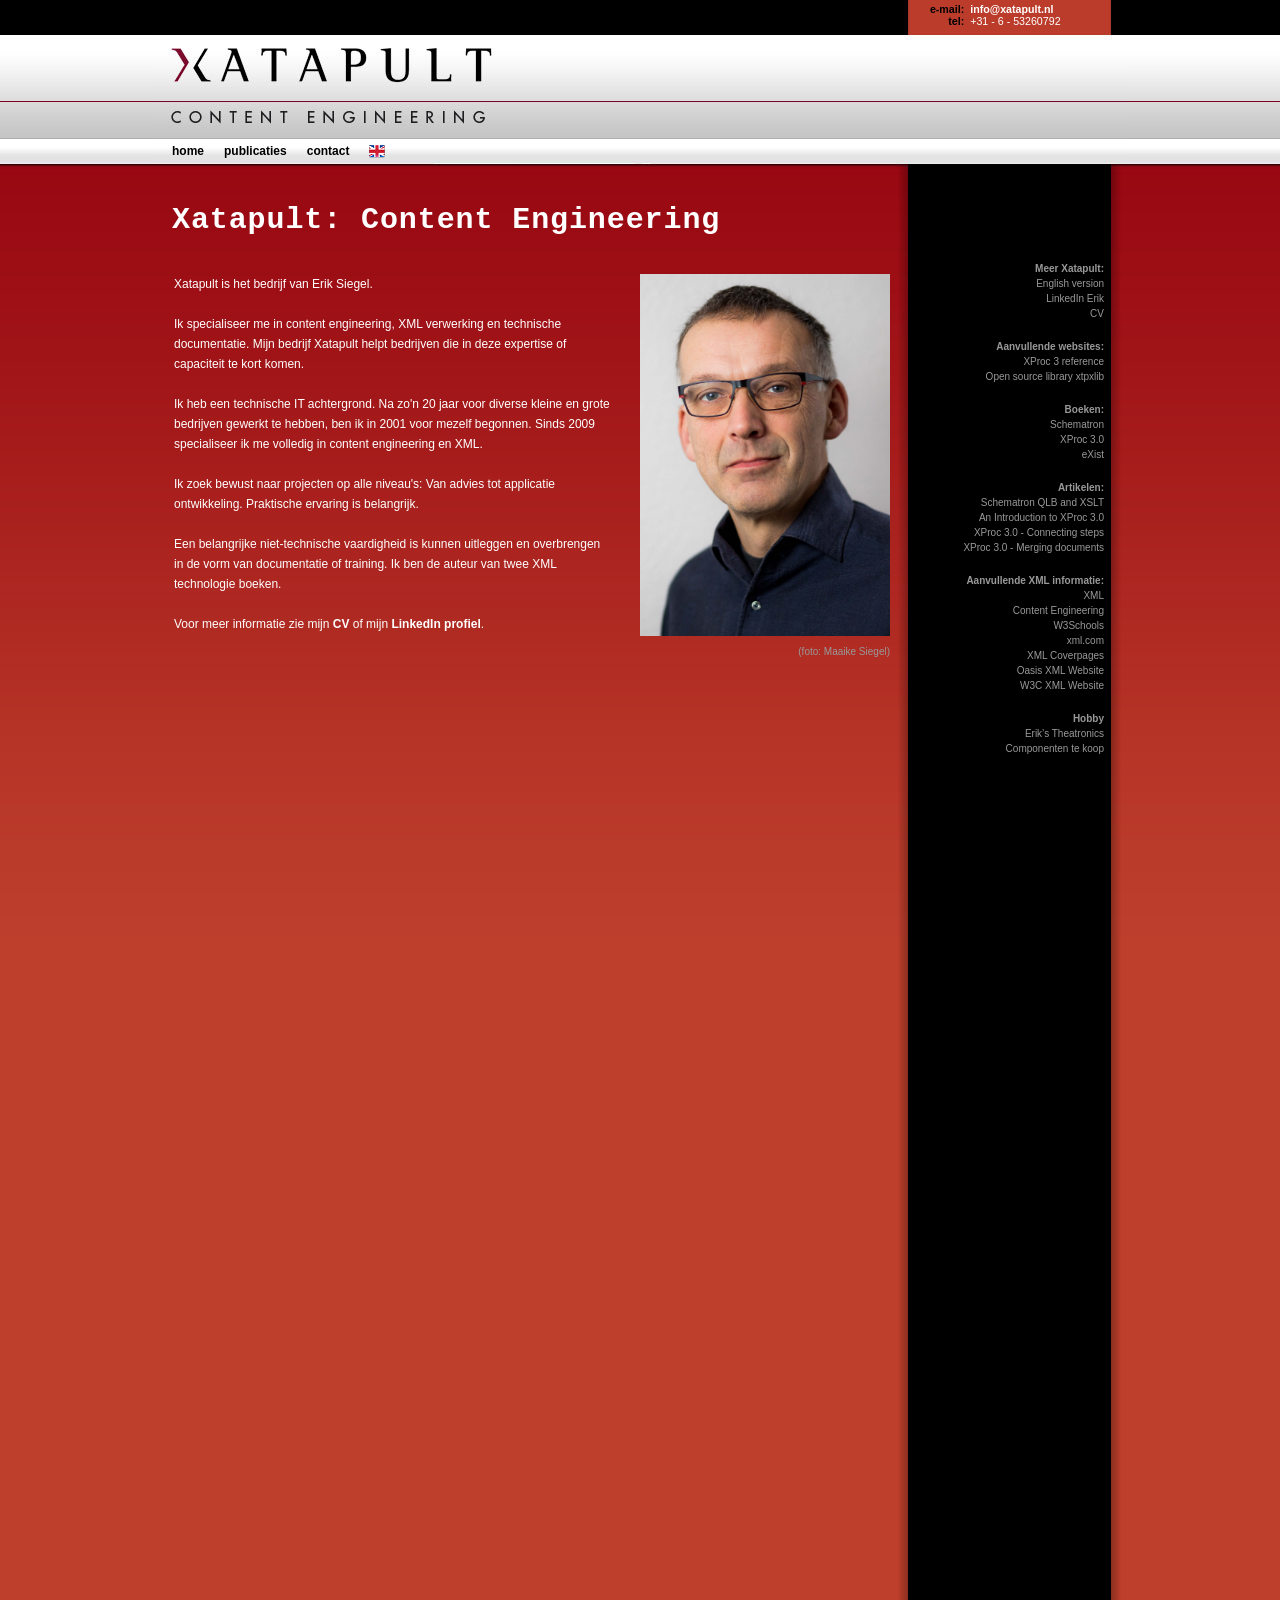
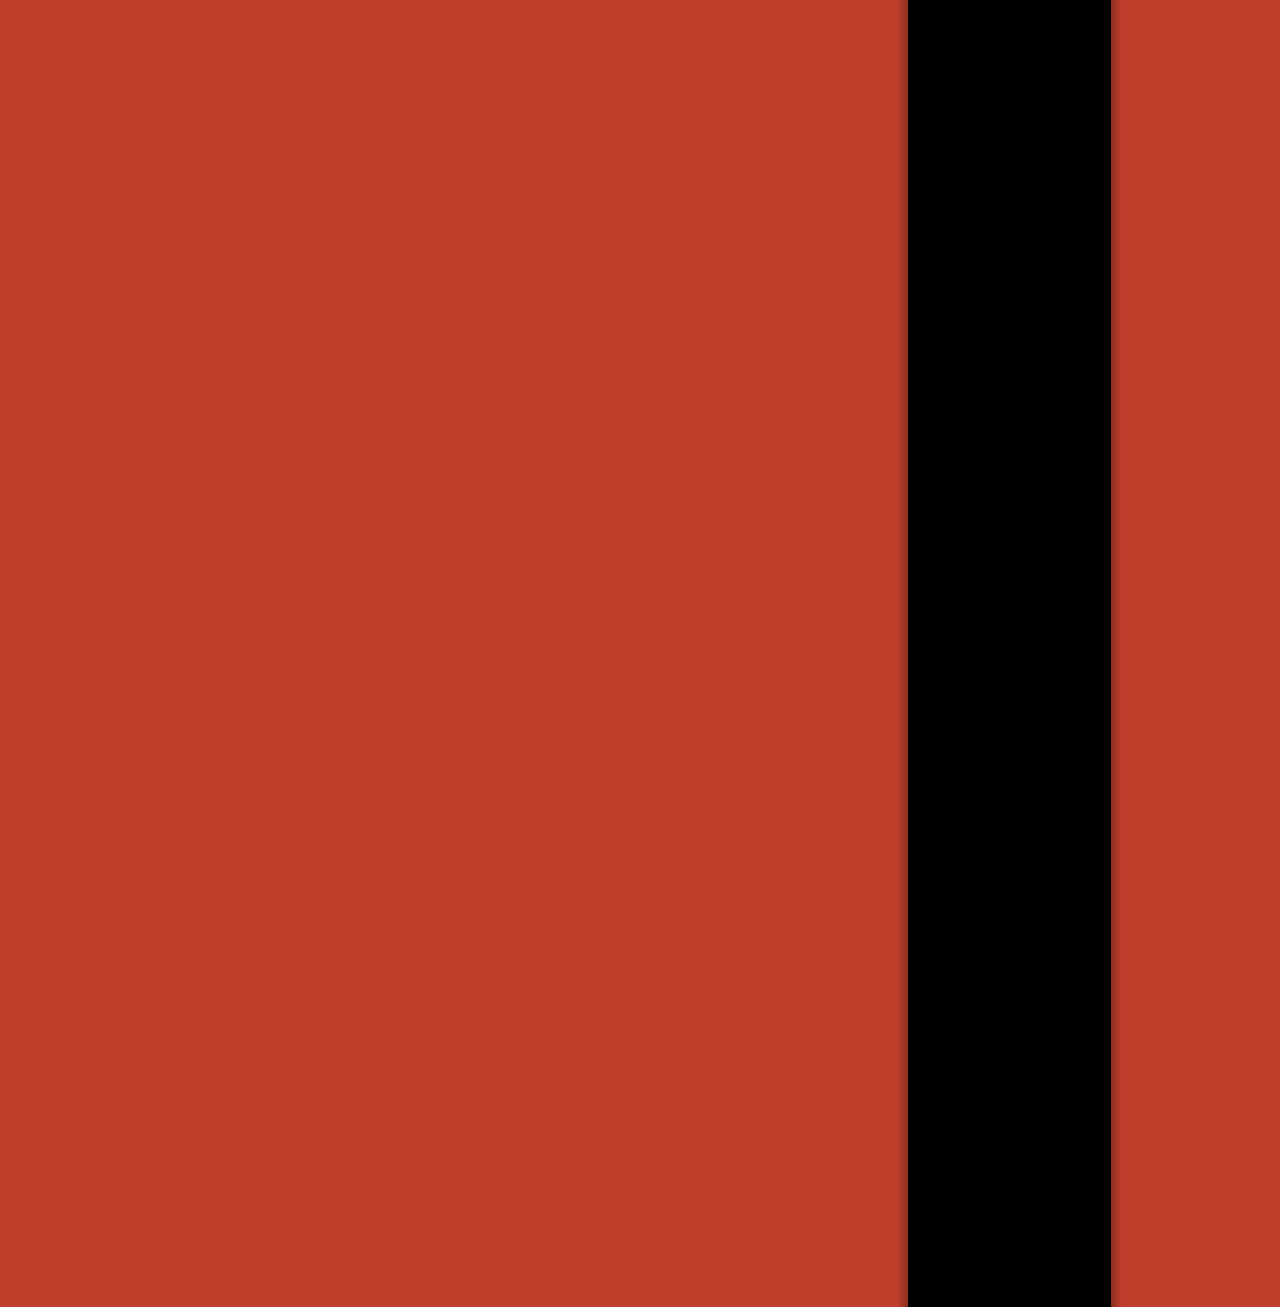
==== docs/index.html @ 34f41b0f "Towards Github pages site" ====
<?xml version="1.0" encoding="UTF-8"?><html xmlns="http://www.w3.org/1999/xhtml" xmlns:xtlwg="http://www.xtpxlib.nl/ns/xwebgen">
  <head>
    <meta http-equiv="Content-Type" content="text/html; charset=UTF-8"/>

    <!-- TBD: ALL BELOW THIS FLEXIBLE/LANG DEPENDENT? -->
    <title>Xatapult - Content Engineering</title>
    <meta name="Description" content="Xatapult Cntent Engineering"/>
    <meta name="Keywords" content="Xatapult, XML"/>
    <meta name="msnbot" content="NOODP"/>
    <meta name="googlebot" content="NOODP"/>
    <meta name="robots" content="noodp,noydir"/>
    <script type="text/javascript" language="JavaScript1.2" src="js/menu.js"><!--
        NO CONTENT//--></script>
    <script type="text/javascript" language="JavaScript1.2" src="js/scripts.js"><!--
        NO CONTENT//--></script>
    <link rel="shortcut icon" href="images/favicon.ico"/>
    <link href="css/menu.css" rel="stylesheet" type="text/css"/>
    <link href="css/style_std-nl.css" rel="stylesheet" type="text/css"/>
    <link href="css/print.css" rel="stylesheet" type="text/css" media="print"/>
    <!--[if lt IE 6]>
          <link href="${resource-link-prefix}css/style_ie.css" rel="stylesheet" type="text/css"  />
          <![endif]-->
    <!--[if IE 6]>
          <link href="${resource-link-prefix}css/style_ie.css" rel="stylesheet" type="text/css"  />
          <link href="${resource-link-prefix}css/style_ie6.css" rel="stylesheet" type="text/css" />
          <![endif]-->
    <!--[if IE 7]>
          <link href="${resource-link-prefix}css/style_ie.css" rel="stylesheet" type="text/css"  />
          <link href="${resource-link-prefix}css/style_ie7.css" rel="stylesheet" type="text/css" />
          <![endif]-->
  </head>
  <body>
    <a name="top" class="top"> </a>
    <div id="container">
      <div id="header">
        <img src="images/spacer.gif" alt="Xatapult home" width="349" height="102" border="0" usemap="#LinkHomepage"/>
        <map name="LinkHomepage" id="LinkHomepage"><area shape="rect" coords="18,48,345,83" href="index.html" alt="Xatapult home"/></map>
      </div>
      <div id="mainContent">
        
        <div class="contentwrapper">
          <!-- MAIN CONTENTS: -->
          <div>

      <h1>Xatapult: Content Engineering</h1>
      <br/>

      <table class="noborder">
        <tr valign="top">
          <td class="noborder">
            <p>Xatapult is het bedrijf van Erik Siegel.</p>
            <br/>
            <p>Ik specialiseer me in content engineering, XML verwerking en technische documentatie. Mijn bedrijf Xatapult helpt bedrijven die in deze
              expertise of capaciteit te kort komen.</p>
            <br/>
            <p>Ik heb een technische IT achtergrond. Na zo'n 20 jaar voor diverse kleine en grote bedrijven gewerkt te hebben, ben ik in 2001 voor
              mezelf begonnen. Sinds 2009 specialiseer ik me volledig in content engineering en XML.</p>

            <br/>
            <p>Ik zoek bewust naar projecten op alle niveau's: Van advies tot applicatie ontwikkeling. Praktische ervaring is belangrijk.</p>
            <br/>
            <p>Een belangrijke niet-technische vaardigheid is kunnen uitleggen en overbrengen in de vorm van documentatie of training. Ik ben de
              auteur van twee XML technologie boeken.</p>
            <br/>
            <p>Voor meer informatie zie mijn <a href="resources/Profile%20Xatapult-Erik%20Siegel.pdf" target="_blank">CV</a> of mijn <a href="https://www.linkedin.com/in/esiegel/" target="_blank">LinkedIn profiel</a>. </p>
          </td>
          <td class="noborder" nowrap="yes">        <img src="images/erik2.jpg" alt="Erik Siegel" width="250px"/>
            <p align="right">
              <font size="-3" color="#999">(foto: Maaike Siegel)</font>
            </p>
          </td>
        </tr>
      </table>
    </div>
        </div>

        <!-- RIGHT INFO COLUMN: -->
        <div id="kolomrechts"><div id="nieuws"><br/><br/><br/><p style="font-weight: bold">Meer Xatapult:</p><p align="right"><a style="color: #999; font-size: 10px; font-weight: normal" href="en/index.html}">English version</a></p><p align="right"><a style="color: #999; font-size: 10px; font-weight: normal" href="http://www.linkedin.com/in/esiegel" target="_blank">LinkedIn Erik</a></p><p align="right"><a style="color: #999; font-size: 10px; font-weight: normal" href="resources/Profile%20Xatapult-Erik%20Siegel.pdf" target="_blank">CV</a></p><br/><p style="font-weight: bold">Aanvullende websites:</p><p align="right"><a style="color: #999; font-size: 10px; font-weight: normal" href="http://www.xprocref.org/" target="_blank">XProc 3 reference</a></p><p align="right"><a style="color: #999; font-size: 10px; font-weight: normal" href="http://www.xtpxlib.org/" target="_blank">Open source library xtpxlib</a></p><br/><p style="font-weight: bold">Boeken:</p><p align="right"><a style="color: #999; font-size: 10px; font-weight: normal" href="https://xmlpress.net/publications/schematron/" target="_blank">Schematron</a></p><p align="right"><a style="color: #999; font-size: 10px; font-weight: normal" href="https://xmlpress.net/publications/xproc-3-0/" target="_blank">XProc 3.0</a></p><p align="right"><a style="color: #999; font-size: 10px; font-weight: normal" href="http://shop.oreilly.com/product/0636920026525.do" target="_blank">eXist</a></p><br/><p style="font-weight: bold">Artikelen:</p><p align="right"><a style="color: #999; font-size: 10px; font-weight: normal" href="https://www.xml.com/articles/2022/10/17/schematron-qlb-xslt/" target="_blank">Schematron QLB and XSLT</a></p><p align="right"><a style="color: #999; font-size: 10px; font-weight: normal" href="https://www.xml.com/articles/2019/11/05/introduction-xproc-30/" target="_blank">An Introduction to XProc 3.0</a></p><p align="right"><a style="color: #999; font-size: 10px; font-weight: normal" href="https://www.xml.com/articles/2020/01/23/xproc-30-connecting-steps-using-ports/" target="_blank">XProc 3.0 - Connecting steps</a></p><p align="right"><a style="color: #999; font-size: 10px; font-weight: normal" href="https://www.xml.com/articles/2020/11/16/xproc-30-strategies-merging-documents/" target="_blank">XProc 3.0 - Merging documents</a></p><br/><p style="font-weight: bold">Aanvullende XML informatie:</p><p align="right"><a style="color: #999; font-size: 10px; font-weight: normal" href="http://en.wikipedia.org/wiki/Xml" target="_blank">XML</a></p><p align="right"><a style="color: #999; font-size: 10px; font-weight: normal" href="http://en.wikipedia.org/wiki/Content_Engineering" target="_blank">Content Engineering</a></p><p align="right"><a style="color: #999; font-size: 10px; font-weight: normal" href="http://www.w3schools.com/" target="_blank">W3Schools</a></p><p align="right"><a style="color: #999; font-size: 10px; font-weight: normal" href="http://www.xml.com/" target="_blank">xml.com</a></p><p align="right"><a style="color: #999; font-size: 10px; font-weight: normal" href="http://xml.coverpages.org" target="_blank">XML Coverpages</a></p><p align="right"><a style="color: #999; font-size: 10px; font-weight: normal" href="http://www.xml.org" target="_blank">Oasis XML Website</a></p><p align="right"><a style="color: #999; font-size: 10px; font-weight: normal" href="http://www.w3.org/XML/" target="_blank">W3C XML Website</a></p><br/><p style="font-weight: bold">Hobby</p><p align="right"><a style="color: #999; font-size: 10px; font-weight: normal" href="http://www.eriksiegel.nl" target="_blank">Erik’s Theatronics</a></p><p align="right"><a style="color: #999; font-size: 10px; font-weight: normal" href="http://ci.eriksiegel.nl" target="_blank">Componenten te koop</a></p></div></div>
        
      </div>
      <!--<div id="copyright">
        <a href="http://www.strikdesign.nl" target="_blank">Webdesign (c) 2009 Strik Design</a>
      </div>-->
      <div id="naw">
        <table width="100%" border="0" cellpadding="0" cellspacing="0">
          <tr>
            <td align="right" style="font-size: 8pt"> e-mail: </td>
            <td align="left" style="font-size: 8pt"><a href="mailto:info@xatapult.nl">info@xatapult.nl</a></td>
          </tr>
          <tr>
            <td align="right" style="font-size: 8pt"> tel: </td>
            <td align="left" class="tel" style="font-size: 8pt">+31 - 6 - 53260792</td>
          </tr>
        </table>
      </div>
      <div id="mainMenu"><ul id="menuList"><li><a href="index.html" class="starter" accesskey="1">home</a><ul class="menu_level_1"><li><a href="en/index.html">English version</a></li></ul></li><li><a href="publications.html" class="starter" accesskey="2">publicaties</a><ul class="menu_level_1"><!----></ul></li><li><a href="contact.html" class="starter" accesskey="3">contact</a><ul class="menu_level_1"><!----></ul></li><li><a href="en/index.html" class="starter" accesskey="4" title="English version"><img src="images/uk-flag.png" style="margin-top: 4px"/></a><ul class="menu_level_1"><!----></ul></li></ul></div>
    </div>
  </body>
</html>
---- docs/css/menu.css ----
/* Stylesheet voor het menu van de website van Xatapult XML ondersteuning */
/* © 2008 Bas & Ferry (http://www.bas-ferry.nl/) in opdracht van Strik Design*/

div#mainMenu{
  z-index:100;
  top:139px;
  position:absolute;
  font-family:Verdana, Arial, Helvetica, sans-serif;
  left:10px;
}

/* Algemene stijlen voor gehele menu */
div#mainMenu ul{
  margin:0px;
  padding:0px;
}

div#mainMenu li{
  display:inline;
  list-style:none;
  margin:0px;
  padding:0px;
}
div#mainMenu a{
  font-weight:normal;
  display:block;
  text-decoration:none;
}

/* onderstaande stijlen bepalen het main-menu */
div#mainMenu ul li a{
  color:#000;
  float:left;
  font-size:12px;
  line-height:25px;
  font-weight:bold;
  padding-left:10px;
  padding-right:10px;
}
div#mainMenu ul li.hover a{
  color:#000;
  background-image:url(../images/menu/but_menu_main_over.gif);
  background-repeat:repeat-x;
}
div#mainMenu ul li.active a{
  color:#000;
  background-image:url(../images/menu/but_menu_main_active.gif);
  background-repeat:no-repeat;
  background-position:center 0px;
}
/* hiermee bepaal je de hoogte van het eerste submenu-item */
div#mainMenu ul li.active a.starter{
  height:25px;
}

/* onderstaande stijlen bepalen het sub-menu */
div#mainMenu ul.menu_level_1{
  position:absolute;
  width:140px;
  visibility:hidden;
  background-image:none;
  margin-top:6px;
  margin-left:5px;
}
div#mainMenu ul.menu_level_1 li a{
  float:none;
  color:#FFF;
  font-weight:normal;
  font-size:11px;
  line-height:16px;
  background-image:none;
  background-color: black;
  /*background-image:url(../images/menu/but_menu_sub.png);*/
  padding-top:0px;
  padding-right:9px;
  padding-bottom:5px;
  padding-left:10px;
}
div#mainMenu ul.menu_level_1 li a:hover{
  color:#FFF;
  background-image: none;
  background-color: grey;
/*  background-image:url(../images/menu/but_menu_sub_over.png);*/
}
div#mainMenu ul.menu_level_1 li a:active{
  color:#FFF;
}

/*	hier kun je de stijlen voor de laatste submenu opzetten, zoals extra padding, andere achtergrond etc */
div#mainMenu ul.menu_level_1 li a.last,
div#mainMenu ul.menu_level_1 li a.last:hover{
  background-image:url(../images/menu/but_menu_sub_last.png);
  padding-bottom:9px;
  background-position:bottom;
}
div#mainMenu ul.menu_level_1 li a.last:hover{
  background-image:url(../images/menu/but_menu_sub_last_over.png);
}
---- docs/css/style_std-nl.css ----
/* standaardstylesheet voor website Xatapult XML ondersteuning */
/* copyright 2009 Strik Design */
/* www.strikdesign.nl */
/* office@strikdesign.nl */

/* html selectors */
html, body, ul, ol, li, p, h1, h2, h3, h4, h5, h6, form, fieldset {
	padding: 0;
	border: 0;
}
html, body, p, h1, h2, h3, h4, h5, h6, form, fieldset {
	margin: 0;
}
html, body {
	font: 100% Verdana, Arial, Helvetica, sans-serif;
	margin: 0;
	padding: 0;
	text-align: center;
	color: #FFF;
	background-color: #bd3f2c;
	background-image: url(../images/background_page.jpg);
	background-repeat: repeat-x;
	height: 100%;
}


/* basiselementen */
.top {
	position: absolute;
}
#container {
	width: 976px;
	text-align: left;
	position: relative;
	margin-top: 0px;
	margin-right: auto;
	margin-left: auto;
	margin-bottom: 0px;
	min-height: 100%;
	height:auto; /* voor moderne browsers */
	height:100%; /* voor IE */
}

/* header */
#header {
	height: 167px;
	background-color: #C60000;
	background-image: url(../images/background_header.jpg);
}

#header_en {
	height: 167px;
	background-color: #C60000;
	background-image: url(../images/background_header_en.jpg);
}

/* content */
#mainContent {
	position: relative;
	left: 0px;
	top: 0px;
	height: 100%;
}
#mainContent .contentwrapper {
	display: block;
	position: relative;
	width: 720px;
	left: 20px;
	top: 34px;
	float: left;
	margin-bottom: 50px;
}
#mainContent h1 {
	font-family: "Courier New", Courier, monospace;
	font-size: 30px;
	line-height: 38px;
	color: #FFF;
	display: block;
	margin-bottom: 15px;
	letter-spacing: 0.03em;
}
#mainContent .subkop {
	font-family: "Courier New", Courier, monospace;
	font-size: 16px;
	line-height: 20px;
	font-weight: bold;

}
#mainContent .subsubkop {
	font-family: Verdana, Arial, Helvetica, sans-serif;
	font-size: 12px;
	line-height: 20px;
	font-weight: bold;
	color: #ffb18c;
}
#mainContent .bijschrift {
	font-size: 12px;
	color: #EDB9B1;
	font-family: "Courier New", Courier, monospace;
	letter-spacing: 0em;
}
#mainContent .intro {
	font-weight: bold;
	display: block;
	margin-bottom: 10px;
}

#mainContent p, #mainContent li {
	font-family: Verdana, Arial, Helvetica, sans-serif;
	font-size: 12px;
	line-height: 20px;
	color: #FFF;
	margin: 0px;
	padding: 0px;
}


#mainContent .foutmelding {
	background-image: url(../images/bullet_foutmelding.gif);
	background-repeat: no-repeat;
	border-top-style: solid;
	border-bottom-style: solid;
	padding-left: 15px;
	border-top-width: 2px;
	border-bottom-width: 2px;
	border-top-color: #000;
	border-bottom-color: #000;
	background-position: 5px 5px;
	padding-bottom: 5px;
	padding-right: 10px;
}

#mainContent .goedmelding {
	background-image: url(../images/bullet_goedmelding.gif);
	background-repeat: no-repeat;
	border-top-style: solid;
	border-bottom-style: solid;
	padding-left: 25px;
	border-top-width: 2px;
	border-bottom-width: 2px;
	border-top-color: #000;
	border-bottom-color: #000;
	background-position: 5px 5px;
	padding-bottom: 5px;
	padding-right: 10px;
}

#mainContent a:link, a:visited {
	font-weight: bold;
	text-decoration: none;
	color: #FFF;
}
#mainContent a:hover, a:active {
	text-decoration: underline;
	color: #000;
}
#mainContent ul {
	list-style-type: square;
	display: block;
	position: relative;
	left: 15px;
	list-style-position: outside;
	margin-right: 25px;
	margin-bottom: 0px;
	margin-top: 0px;
}
#mainContent li {
	list-style-type: square;
	list-style-image: url(../images/bullet.gif);
}
#mainContent table {
	font-size: 12px;
	line-height: 20px;
	border: 2px solid #ce8383;
}
#mainContent th, td {
	padding-left: 3px;
	border-bottom-width: 1px;
	border-bottom-style: solid;
	border-bottom-color: #be5958;
}
#mainContent table tr .tabeltitel {
	font-family: "Courier New", Courier, monospace;
	font-size: 24px;
	font-weight: bold;
	background-color: #CE8383;
	padding-top: 2px;
	padding-bottom: 4px;
	border-top-style: none;
	border-right-style: none;
	border-bottom-style: none;
	border-left-style: none;
}
#mainContent table tr .rowuneven {
	background-color: #b44141;
}
#mainContent th {
	text-align: left;
	border-bottom-width: 1px;
	border-bottom-style: solid;
	border-bottom-color: #FFF;
}

#mainContent .noborder {
	padding: 0px;
	margin: 0px;
	border-top-style: none;
	border-right-style: none;
	border-bottom-style: none;
	border-left-style: none;
}
#mainContent table img {
	border-top-style: none;
	border-right-style: none;
	border-bottom-style: none;
	border-left-style: none;
	margin: 0px;
	padding: 0px;
}

/* rechter kolom */
#kolomrechts {
	position: relative;
	width: 223px;
	top: 0px;
	right: 7px;
	float: right;
	min-height: 100%;
	height: auto; /* voor moderne browsers */
	height: 100%; /* voor IE */
}
#nieuws {
	display: block;
	position: relative;
	font-family: Verdana, Arial, Helvetica, sans-serif;
	font-size: 11px;
	line-height: 18px;
	color: #323232;
	text-align: left;
	margin-bottom: 0px;
	width: 223px;
	background-image: url(../images/background_kolom.png);
	background-repeat: repeat-y;
	min-height: 300%;
	height: auto; /* voor moderne browsers */
	height: 300%;
	padding-left: 18px;
	padding-top: 40px;
}
#nieuws H2 {
	font-size: 20px;
	color: #bd3e2c;
	display: block;
	letter-spacing: 0.03em;
	font-family: "Courier New", Courier, monospace;
	font-weight: bold;
	margin-bottom: 9px;
	padding-top: 6px;
}
#nieuws .subkop {
	background-image: url(../images/ico_nieuws.gif);
	background-repeat: no-repeat;
	display: block;
	padding-left: 17px;
	font-family: Verdana, Arial, Helvetica, sans-serif;
	line-height: 18px;
	margin-bottom: 2px;
	width: 170px;
}
#nieuws .subkop a:link, #nieuws .subkop a:visited {
	font-size: 12px;
	font-weight: normal;
	color: #FFF;
}
#nieuws .subkop a:hover, #nieuws .subkop a:active {
	font-size: 12px;
	font-weight: normal;
	color: #e9684c;
}
#nieuws .datum {
	display: block;
	color: #000000;
	font-size: 10px;
	margin-bottom: 11px;
}
#nieuws p {
	display: block;
	font-size: 10px;
	line-height: 15px;
	color: #999;
	font-weight: normal;
	text-align: right;
	margin-right: 35px;
}



#nieuws #foto {
	background-image: url(../images/kolomfoto_1.jpg);
	position: relative;
	height: 127px;
	width: 216px;
	left: -7px;
}

/* formulieren */
textarea.xml, textarea.xml_actief {
	font-family: "Courier New", Courier, monospace;
	color: #FFF;
	font-size: 14px;
	padding-top: 5px;
	border: 1px solid #671211;
	width: 95%;
	line-height: 20px;
	font-weight: bold;
	padding-left: 12px;
	padding-bottom: 5px;
}
textarea.xml  {
	background-image: url(../images/background_input_xml.gif);
	background-repeat: no-repeat;
}

fieldset {
	border: 1px solid #ce8383;
	padding-right: 5px;
	padding-left: 5px;
	padding-bottom: 5px;
	margin-bottom: 5px;
	padding-top: 5px;
}
fieldset legend {
	font-family: "Courier New", Courier, monospace;
	font-size: 16px;
	font-weight: bold;
	color: #FFF;
}
.nummer {
	font-family: "Courier New", Courier, monospace;
	font-size: 24px;
	font-weight: bold;
	color: #000;
	border-top-style: none;
	border-right-style: none;
	border-bottom-style: none;
	border-left-style: none;
	padding-top: 10px;
	padding-right: 5px;
}

/* copyright */
#copyright {
	width: 228px;
	font-family: Verdana, Arial, Helvetica, sans-serif;
	font-size: 10px;
	text-align: right;
	position: absolute;
	display: block;
	bottom: 10px;
	right: 5px;
	margin-right: 20px;
}
#copyright a:link, #copyright a:visited {
	color: #999;
	text-decoration: none;
	font-weight: normal;
}
#copyright a:hover, #copyright a:active {
	text-decoration: none;
	color: #BD3E2C;
	font-weight: normal;
}


/* naw blokje rechtsboven */
#naw th, #naw td {
	border-top-style: none;
	border-right-style: none;
	border-bottom-style: none;
	border-left-style: none;
	font-weight: bold;
	color: #000;
}
#naw {
	width: 228px;
	font-family: Verdana, Arial, Helvetica, sans-serif;
	text-align: center;
	position: absolute;
	display: block;
	right: 5px;
	top: 3px;
	font-size: 11px;
}
#naw .tel{
	font-weight: normal;
	color: #FFF;
}
#naw a:link, #naw a:visited {
	color: #FFF;
	text-decoration: none;
}
#naw a:hover, #naw a:active {
	text-decoration: none;
	color: #000;
}
---- docs/css/print.css ----
/* Printstylesheet for website Xatapult */
/* copyright 2009 Strik Design */
/* www.strikdesign.nl */
/* office@strikdesign.nl */

#container,
#mainContent,
#mainContent .mmhide_contentwrapper {
	margin: 0px;
	padding: 0px;
	width: 17cm;
	left: 0px;
	top: 0px;
	position: relative;
}
#mainContent {
	top: -5cm;
	overflow: visible;
}

#header #visie,
div#mainMenu,
#headerfoto,
#kruimelpad,
#kolomrechts,
#mainContent .mmhide_naarboven,
#naw,
#copyright
{
	display: none;
}
textarea.xml, textarea.xml_actief,
.intro,
p
{
	width: 90%;
}
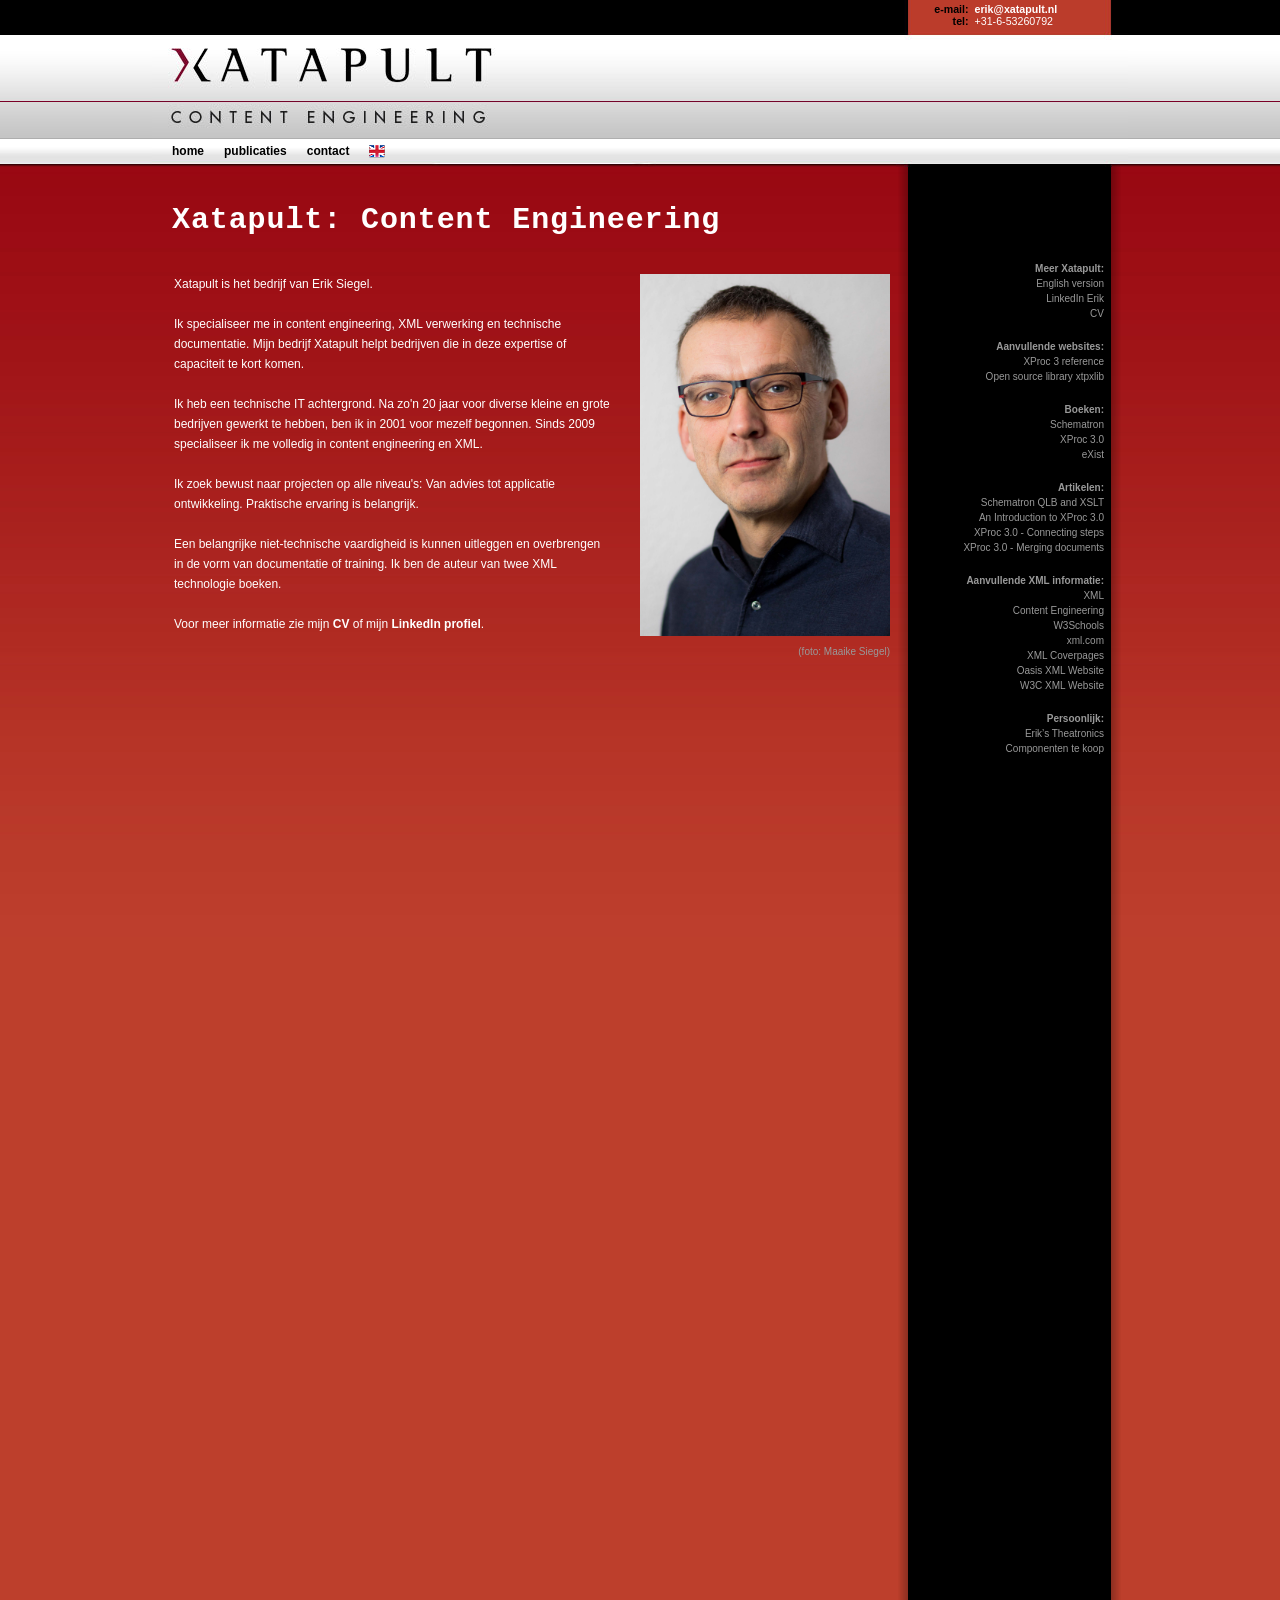
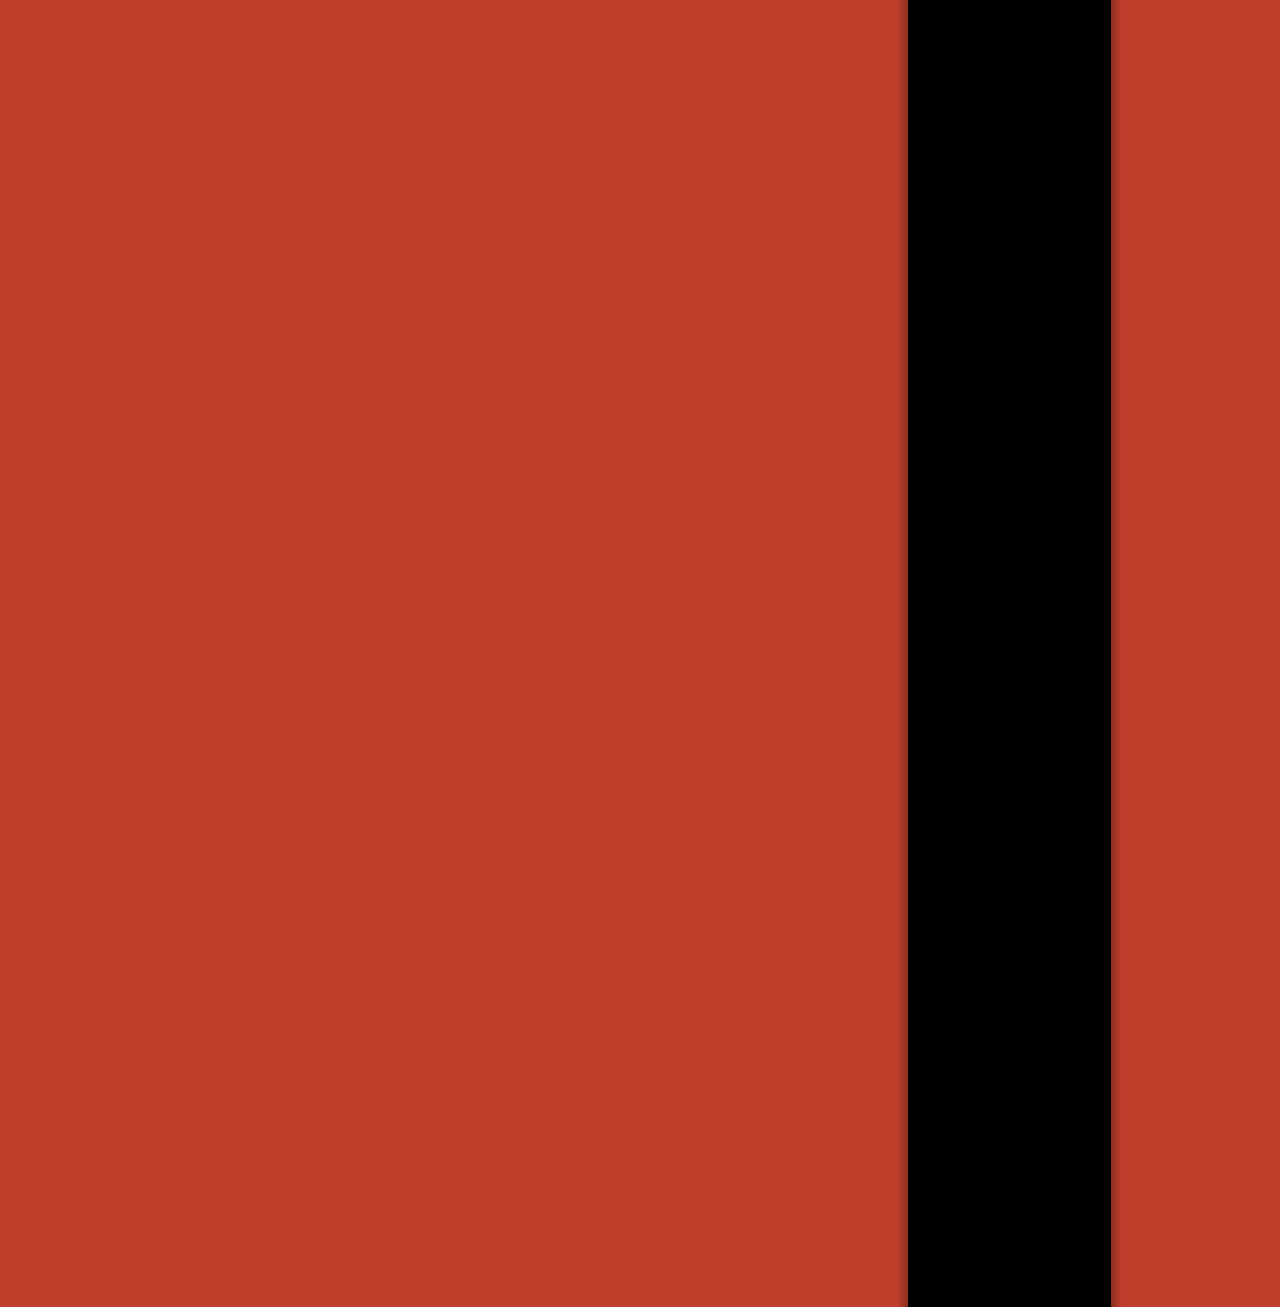
==== commit 15cade19: "Some typos and enhancements" ====
--- a/docs/index.html
+++ b/docs/index.html
@@ -75,7 +75,7 @@
         </div>
 
         <!-- RIGHT INFO COLUMN: -->
-        <div id="kolomrechts"><div id="nieuws"><br/><br/><br/><p style="font-weight: bold">Meer Xatapult:</p><p align="right"><a style="color: #999; font-size: 10px; font-weight: normal" href="en/index.html}">English version</a></p><p align="right"><a style="color: #999; font-size: 10px; font-weight: normal" href="http://www.linkedin.com/in/esiegel" target="_blank">LinkedIn Erik</a></p><p align="right"><a style="color: #999; font-size: 10px; font-weight: normal" href="resources/Profile%20Xatapult-Erik%20Siegel.pdf" target="_blank">CV</a></p><br/><p style="font-weight: bold">Aanvullende websites:</p><p align="right"><a style="color: #999; font-size: 10px; font-weight: normal" href="http://www.xprocref.org/" target="_blank">XProc 3 reference</a></p><p align="right"><a style="color: #999; font-size: 10px; font-weight: normal" href="http://www.xtpxlib.org/" target="_blank">Open source library xtpxlib</a></p><br/><p style="font-weight: bold">Boeken:</p><p align="right"><a style="color: #999; font-size: 10px; font-weight: normal" href="https://xmlpress.net/publications/schematron/" target="_blank">Schematron</a></p><p align="right"><a style="color: #999; font-size: 10px; font-weight: normal" href="https://xmlpress.net/publications/xproc-3-0/" target="_blank">XProc 3.0</a></p><p align="right"><a style="color: #999; font-size: 10px; font-weight: normal" href="http://shop.oreilly.com/product/0636920026525.do" target="_blank">eXist</a></p><br/><p style="font-weight: bold">Artikelen:</p><p align="right"><a style="color: #999; font-size: 10px; font-weight: normal" href="https://www.xml.com/articles/2022/10/17/schematron-qlb-xslt/" target="_blank">Schematron QLB and XSLT</a></p><p align="right"><a style="color: #999; font-size: 10px; font-weight: normal" href="https://www.xml.com/articles/2019/11/05/introduction-xproc-30/" target="_blank">An Introduction to XProc 3.0</a></p><p align="right"><a style="color: #999; font-size: 10px; font-weight: normal" href="https://www.xml.com/articles/2020/01/23/xproc-30-connecting-steps-using-ports/" target="_blank">XProc 3.0 - Connecting steps</a></p><p align="right"><a style="color: #999; font-size: 10px; font-weight: normal" href="https://www.xml.com/articles/2020/11/16/xproc-30-strategies-merging-documents/" target="_blank">XProc 3.0 - Merging documents</a></p><br/><p style="font-weight: bold">Aanvullende XML informatie:</p><p align="right"><a style="color: #999; font-size: 10px; font-weight: normal" href="http://en.wikipedia.org/wiki/Xml" target="_blank">XML</a></p><p align="right"><a style="color: #999; font-size: 10px; font-weight: normal" href="http://en.wikipedia.org/wiki/Content_Engineering" target="_blank">Content Engineering</a></p><p align="right"><a style="color: #999; font-size: 10px; font-weight: normal" href="http://www.w3schools.com/" target="_blank">W3Schools</a></p><p align="right"><a style="color: #999; font-size: 10px; font-weight: normal" href="http://www.xml.com/" target="_blank">xml.com</a></p><p align="right"><a style="color: #999; font-size: 10px; font-weight: normal" href="http://xml.coverpages.org" target="_blank">XML Coverpages</a></p><p align="right"><a style="color: #999; font-size: 10px; font-weight: normal" href="http://www.xml.org" target="_blank">Oasis XML Website</a></p><p align="right"><a style="color: #999; font-size: 10px; font-weight: normal" href="http://www.w3.org/XML/" target="_blank">W3C XML Website</a></p><br/><p style="font-weight: bold">Hobby</p><p align="right"><a style="color: #999; font-size: 10px; font-weight: normal" href="http://www.eriksiegel.nl" target="_blank">Erik’s Theatronics</a></p><p align="right"><a style="color: #999; font-size: 10px; font-weight: normal" href="http://ci.eriksiegel.nl" target="_blank">Componenten te koop</a></p></div></div>
+        <div id="kolomrechts"><div id="nieuws"><br/><br/><br/><p style="font-weight: bold">Meer Xatapult:</p><p align="right"><a style="color: #999; font-size: 10px; font-weight: normal" href="en/index.html}">English version</a></p><p align="right"><a style="color: #999; font-size: 10px; font-weight: normal" href="http://www.linkedin.com/in/esiegel" target="_blank">LinkedIn Erik</a></p><p align="right"><a style="color: #999; font-size: 10px; font-weight: normal" href="resources/Profile%20Xatapult-Erik%20Siegel.pdf" target="_blank">CV</a></p><br/><p style="font-weight: bold">Aanvullende websites:</p><p align="right"><a style="color: #999; font-size: 10px; font-weight: normal" href="http://www.xprocref.org/" target="_blank">XProc 3 reference</a></p><p align="right"><a style="color: #999; font-size: 10px; font-weight: normal" href="http://www.xtpxlib.org/" target="_blank">Open source library xtpxlib</a></p><br/><p style="font-weight: bold">Boeken:</p><p align="right"><a style="color: #999; font-size: 10px; font-weight: normal" href="https://xmlpress.net/publications/schematron/" target="_blank">Schematron</a></p><p align="right"><a style="color: #999; font-size: 10px; font-weight: normal" href="https://xmlpress.net/publications/xproc-3-0/" target="_blank">XProc 3.0</a></p><p align="right"><a style="color: #999; font-size: 10px; font-weight: normal" href="http://shop.oreilly.com/product/0636920026525.do" target="_blank">eXist</a></p><br/><p style="font-weight: bold">Artikelen:</p><p align="right"><a style="color: #999; font-size: 10px; font-weight: normal" href="https://www.xml.com/articles/2022/10/17/schematron-qlb-xslt/" target="_blank">Schematron QLB and XSLT</a></p><p align="right"><a style="color: #999; font-size: 10px; font-weight: normal" href="https://www.xml.com/articles/2019/11/05/introduction-xproc-30/" target="_blank">An Introduction to XProc 3.0</a></p><p align="right"><a style="color: #999; font-size: 10px; font-weight: normal" href="https://www.xml.com/articles/2020/01/23/xproc-30-connecting-steps-using-ports/" target="_blank">XProc 3.0 - Connecting steps</a></p><p align="right"><a style="color: #999; font-size: 10px; font-weight: normal" href="https://www.xml.com/articles/2020/11/16/xproc-30-strategies-merging-documents/" target="_blank">XProc 3.0 - Merging documents</a></p><br/><p style="font-weight: bold">Aanvullende XML informatie:</p><p align="right"><a style="color: #999; font-size: 10px; font-weight: normal" href="http://en.wikipedia.org/wiki/Xml" target="_blank">XML</a></p><p align="right"><a style="color: #999; font-size: 10px; font-weight: normal" href="http://en.wikipedia.org/wiki/Content_Engineering" target="_blank">Content Engineering</a></p><p align="right"><a style="color: #999; font-size: 10px; font-weight: normal" href="http://www.w3schools.com/" target="_blank">W3Schools</a></p><p align="right"><a style="color: #999; font-size: 10px; font-weight: normal" href="http://www.xml.com/" target="_blank">xml.com</a></p><p align="right"><a style="color: #999; font-size: 10px; font-weight: normal" href="http://xml.coverpages.org" target="_blank">XML Coverpages</a></p><p align="right"><a style="color: #999; font-size: 10px; font-weight: normal" href="http://www.xml.org" target="_blank">Oasis XML Website</a></p><p align="right"><a style="color: #999; font-size: 10px; font-weight: normal" href="http://www.w3.org/XML/" target="_blank">W3C XML Website</a></p><br/><p style="font-weight: bold">Persoonlijk:</p><p align="right"><a style="color: #999; font-size: 10px; font-weight: normal" href="http://www.eriksiegel.nl" target="_blank">Erik’s Theatronics</a></p><p align="right"><a style="color: #999; font-size: 10px; font-weight: normal" href="http://ci.eriksiegel.nl" target="_blank">Componenten te koop</a></p></div></div>
         
       </div>
       <!--<div id="copyright">
@@ -85,11 +85,11 @@
         <table width="100%" border="0" cellpadding="0" cellspacing="0">
           <tr>
             <td align="right" style="font-size: 8pt"> e-mail: </td>
-            <td align="left" style="font-size: 8pt"><a href="mailto:info@xatapult.nl">info@xatapult.nl</a></td>
+            <td align="left" style="font-size: 8pt"><a href="mailto:erik@xatapult.nl">erik@xatapult.nl</a></td>
           </tr>
           <tr>
             <td align="right" style="font-size: 8pt"> tel: </td>
-            <td align="left" class="tel" style="font-size: 8pt">+31 - 6 - 53260792</td>
+            <td align="left" class="tel" style="font-size: 8pt">+31-6-53260792</td>
           </tr>
         </table>
       </div>
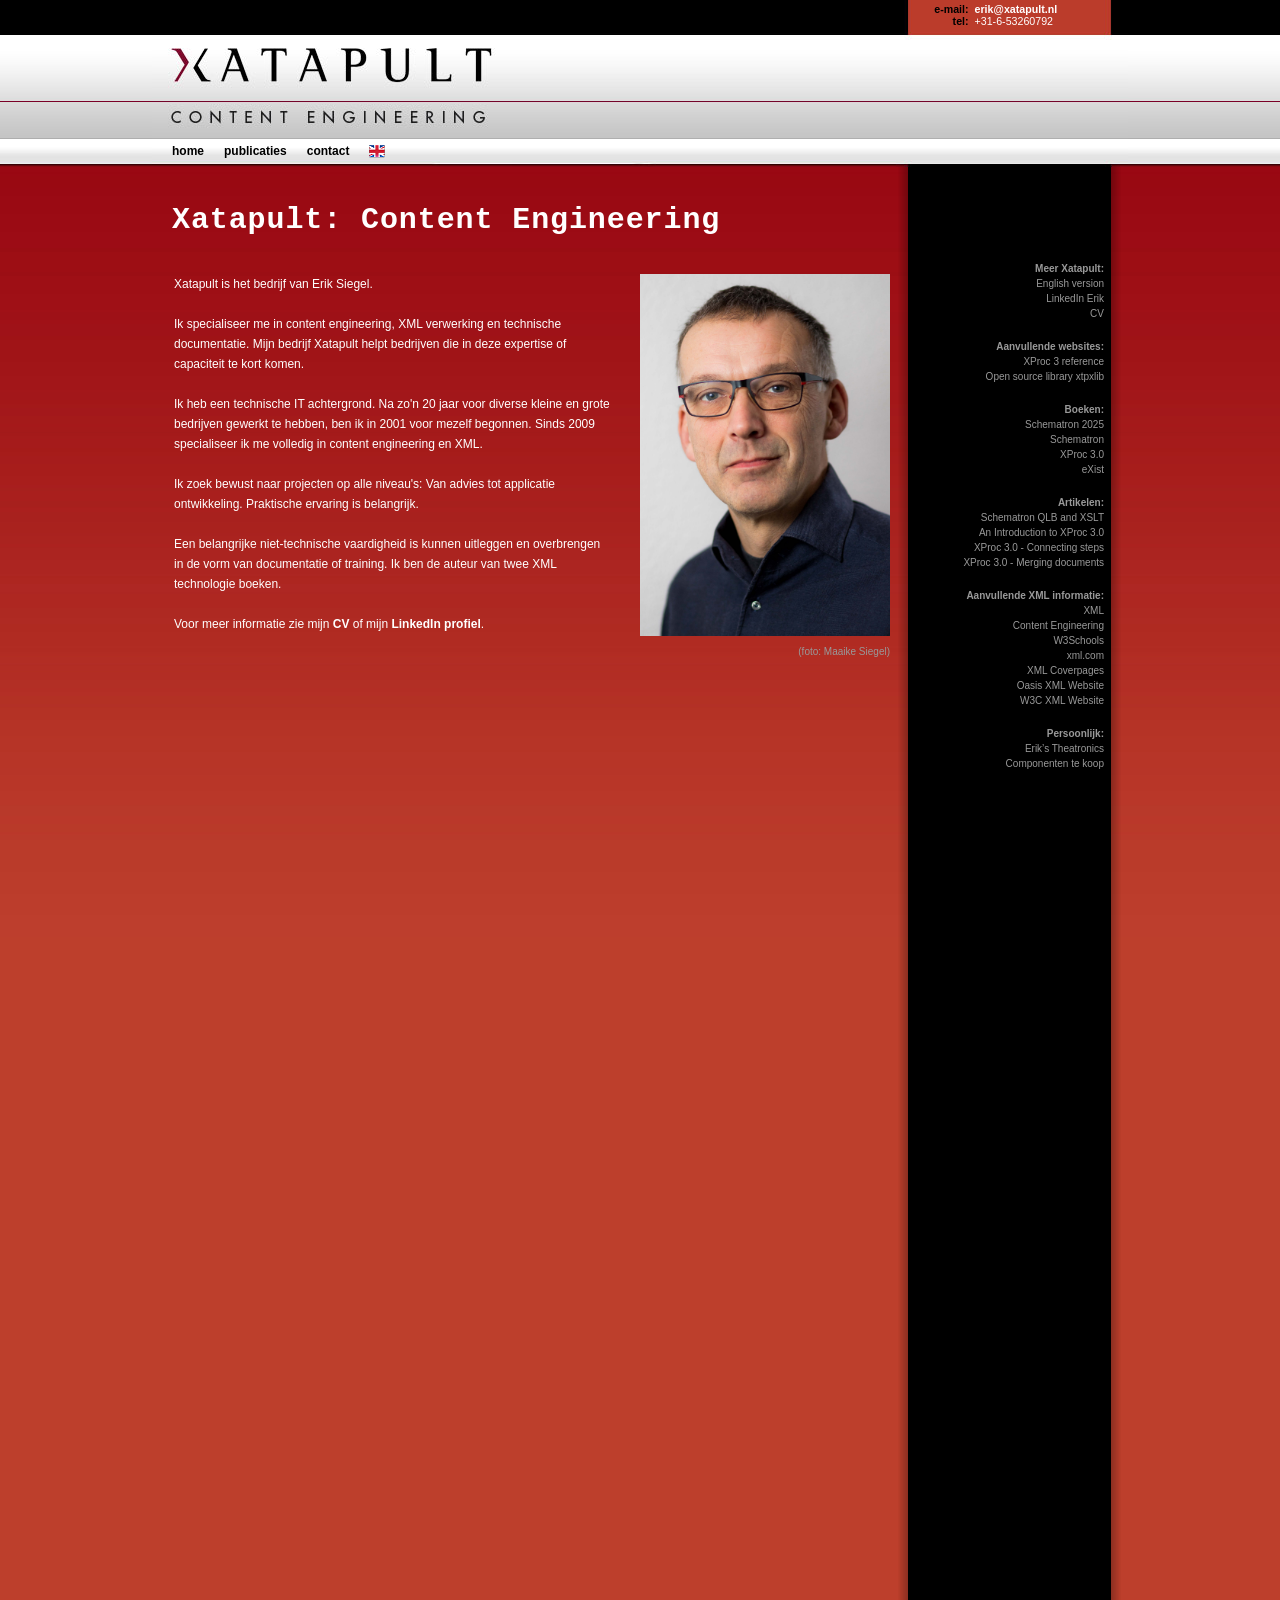
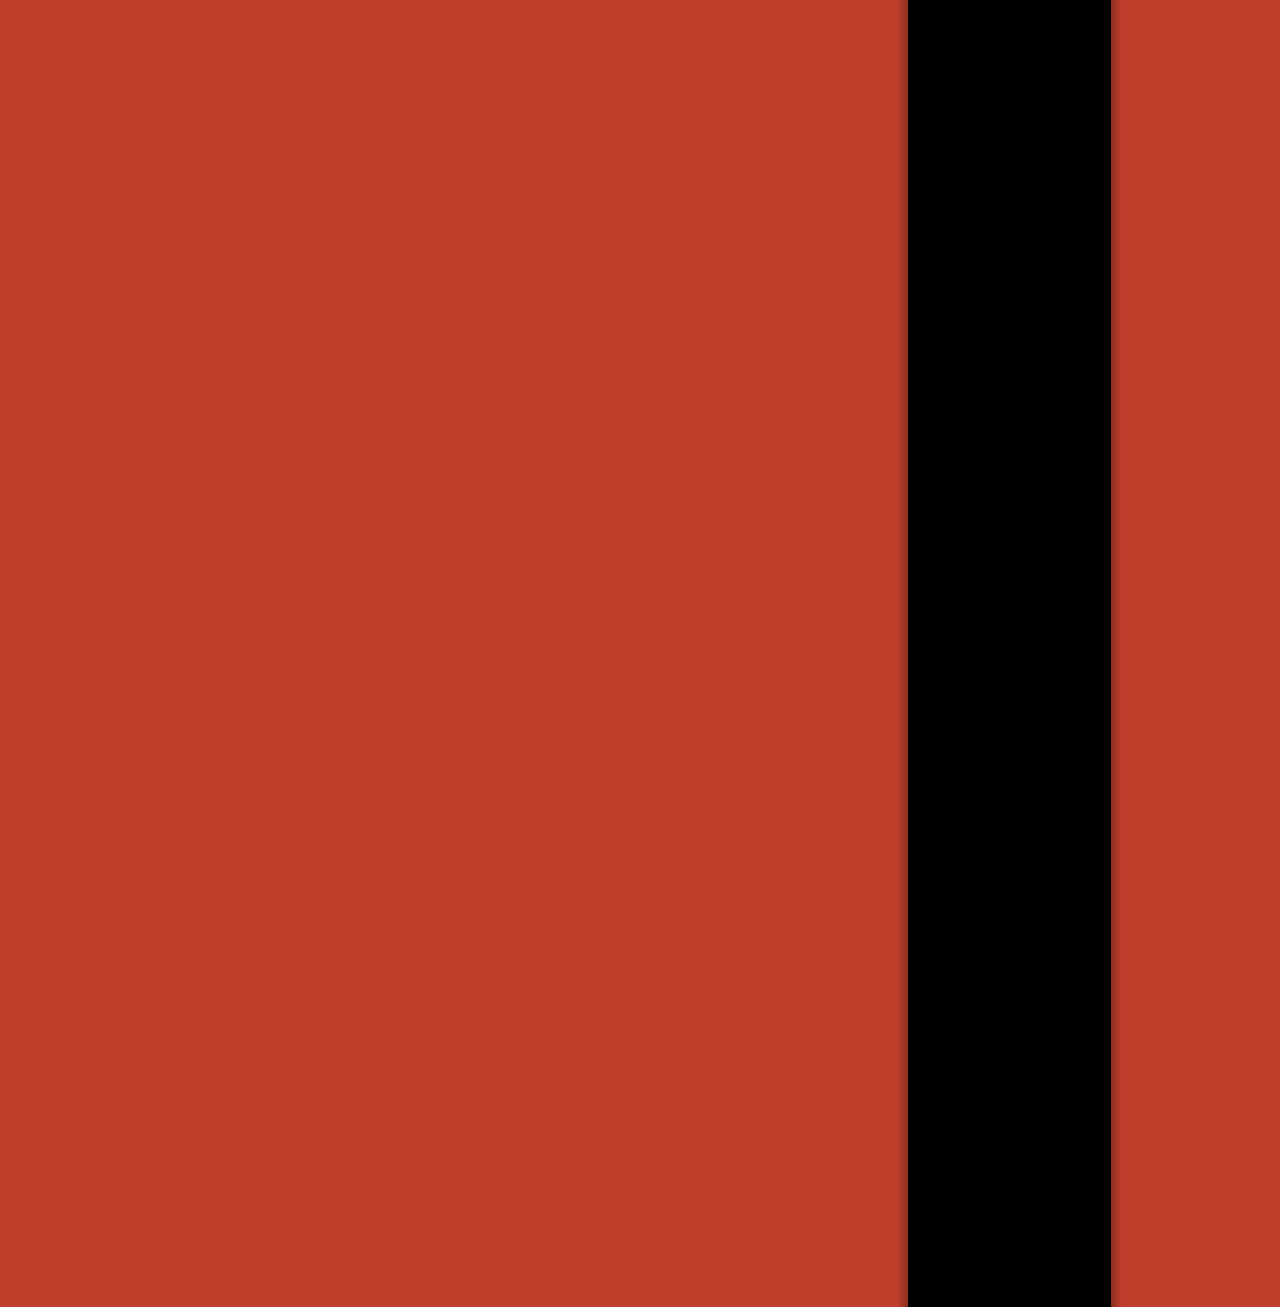
==== commit 805487fd: "Added Schematron 2025 book" ====
--- a/docs/index.html
+++ b/docs/index.html
@@ -75,7 +75,7 @@
         </div>
 
         <!-- RIGHT INFO COLUMN: -->
-        <div id="kolomrechts"><div id="nieuws"><br/><br/><br/><p style="font-weight: bold">Meer Xatapult:</p><p align="right"><a style="color: #999; font-size: 10px; font-weight: normal" href="en/index.html}">English version</a></p><p align="right"><a style="color: #999; font-size: 10px; font-weight: normal" href="http://www.linkedin.com/in/esiegel" target="_blank">LinkedIn Erik</a></p><p align="right"><a style="color: #999; font-size: 10px; font-weight: normal" href="resources/Profile%20Xatapult-Erik%20Siegel.pdf" target="_blank">CV</a></p><br/><p style="font-weight: bold">Aanvullende websites:</p><p align="right"><a style="color: #999; font-size: 10px; font-weight: normal" href="http://www.xprocref.org/" target="_blank">XProc 3 reference</a></p><p align="right"><a style="color: #999; font-size: 10px; font-weight: normal" href="http://www.xtpxlib.org/" target="_blank">Open source library xtpxlib</a></p><br/><p style="font-weight: bold">Boeken:</p><p align="right"><a style="color: #999; font-size: 10px; font-weight: normal" href="https://xmlpress.net/publications/schematron/" target="_blank">Schematron</a></p><p align="right"><a style="color: #999; font-size: 10px; font-weight: normal" href="https://xmlpress.net/publications/xproc-3-0/" target="_blank">XProc 3.0</a></p><p align="right"><a style="color: #999; font-size: 10px; font-weight: normal" href="http://shop.oreilly.com/product/0636920026525.do" target="_blank">eXist</a></p><br/><p style="font-weight: bold">Artikelen:</p><p align="right"><a style="color: #999; font-size: 10px; font-weight: normal" href="https://www.xml.com/articles/2022/10/17/schematron-qlb-xslt/" target="_blank">Schematron QLB and XSLT</a></p><p align="right"><a style="color: #999; font-size: 10px; font-weight: normal" href="https://www.xml.com/articles/2019/11/05/introduction-xproc-30/" target="_blank">An Introduction to XProc 3.0</a></p><p align="right"><a style="color: #999; font-size: 10px; font-weight: normal" href="https://www.xml.com/articles/2020/01/23/xproc-30-connecting-steps-using-ports/" target="_blank">XProc 3.0 - Connecting steps</a></p><p align="right"><a style="color: #999; font-size: 10px; font-weight: normal" href="https://www.xml.com/articles/2020/11/16/xproc-30-strategies-merging-documents/" target="_blank">XProc 3.0 - Merging documents</a></p><br/><p style="font-weight: bold">Aanvullende XML informatie:</p><p align="right"><a style="color: #999; font-size: 10px; font-weight: normal" href="http://en.wikipedia.org/wiki/Xml" target="_blank">XML</a></p><p align="right"><a style="color: #999; font-size: 10px; font-weight: normal" href="http://en.wikipedia.org/wiki/Content_Engineering" target="_blank">Content Engineering</a></p><p align="right"><a style="color: #999; font-size: 10px; font-weight: normal" href="http://www.w3schools.com/" target="_blank">W3Schools</a></p><p align="right"><a style="color: #999; font-size: 10px; font-weight: normal" href="http://www.xml.com/" target="_blank">xml.com</a></p><p align="right"><a style="color: #999; font-size: 10px; font-weight: normal" href="http://xml.coverpages.org" target="_blank">XML Coverpages</a></p><p align="right"><a style="color: #999; font-size: 10px; font-weight: normal" href="http://www.xml.org" target="_blank">Oasis XML Website</a></p><p align="right"><a style="color: #999; font-size: 10px; font-weight: normal" href="http://www.w3.org/XML/" target="_blank">W3C XML Website</a></p><br/><p style="font-weight: bold">Persoonlijk:</p><p align="right"><a style="color: #999; font-size: 10px; font-weight: normal" href="http://www.eriksiegel.nl" target="_blank">Erik’s Theatronics</a></p><p align="right"><a style="color: #999; font-size: 10px; font-weight: normal" href="http://ci.eriksiegel.nl" target="_blank">Componenten te koop</a></p></div></div>
+        <div id="kolomrechts"><div id="nieuws"><br/><br/><br/><p style="font-weight: bold">Meer Xatapult:</p><p align="right"><a style="color: #999; font-size: 10px; font-weight: normal" href="en/index.html}">English version</a></p><p align="right"><a style="color: #999; font-size: 10px; font-weight: normal" href="http://www.linkedin.com/in/esiegel" target="_blank">LinkedIn Erik</a></p><p align="right"><a style="color: #999; font-size: 10px; font-weight: normal" href="resources/Profile%20Xatapult-Erik%20Siegel.pdf" target="_blank">CV</a></p><br/><p style="font-weight: bold">Aanvullende websites:</p><p align="right"><a style="color: #999; font-size: 10px; font-weight: normal" href="http://www.xprocref.org/" target="_blank">XProc 3 reference</a></p><p align="right"><a style="color: #999; font-size: 10px; font-weight: normal" href="http://www.xtpxlib.org/" target="_blank">Open source library xtpxlib</a></p><br/><p style="font-weight: bold">Boeken:</p><p align="right"><a style="color: #999; font-size: 10px; font-weight: normal" href="https://xmlpress.net/publications/schematron-2025/" target="_blank">Schematron 2025</a></p><p align="right"><a style="color: #999; font-size: 10px; font-weight: normal" href="https://xmlpress.net/publications/schematron/" target="_blank">Schematron</a></p><p align="right"><a style="color: #999; font-size: 10px; font-weight: normal" href="https://xmlpress.net/publications/xproc-3-0/" target="_blank">XProc 3.0</a></p><p align="right"><a style="color: #999; font-size: 10px; font-weight: normal" href="http://shop.oreilly.com/product/0636920026525.do" target="_blank">eXist</a></p><br/><p style="font-weight: bold">Artikelen:</p><p align="right"><a style="color: #999; font-size: 10px; font-weight: normal" href="https://www.xml.com/articles/2022/10/17/schematron-qlb-xslt/" target="_blank">Schematron QLB and XSLT</a></p><p align="right"><a style="color: #999; font-size: 10px; font-weight: normal" href="https://www.xml.com/articles/2019/11/05/introduction-xproc-30/" target="_blank">An Introduction to XProc 3.0</a></p><p align="right"><a style="color: #999; font-size: 10px; font-weight: normal" href="https://www.xml.com/articles/2020/01/23/xproc-30-connecting-steps-using-ports/" target="_blank">XProc 3.0 - Connecting steps</a></p><p align="right"><a style="color: #999; font-size: 10px; font-weight: normal" href="https://www.xml.com/articles/2020/11/16/xproc-30-strategies-merging-documents/" target="_blank">XProc 3.0 - Merging documents</a></p><br/><p style="font-weight: bold">Aanvullende XML informatie:</p><p align="right"><a style="color: #999; font-size: 10px; font-weight: normal" href="http://en.wikipedia.org/wiki/Xml" target="_blank">XML</a></p><p align="right"><a style="color: #999; font-size: 10px; font-weight: normal" href="http://en.wikipedia.org/wiki/Content_Engineering" target="_blank">Content Engineering</a></p><p align="right"><a style="color: #999; font-size: 10px; font-weight: normal" href="http://www.w3schools.com/" target="_blank">W3Schools</a></p><p align="right"><a style="color: #999; font-size: 10px; font-weight: normal" href="http://www.xml.com/" target="_blank">xml.com</a></p><p align="right"><a style="color: #999; font-size: 10px; font-weight: normal" href="http://xml.coverpages.org" target="_blank">XML Coverpages</a></p><p align="right"><a style="color: #999; font-size: 10px; font-weight: normal" href="http://www.xml.org" target="_blank">Oasis XML Website</a></p><p align="right"><a style="color: #999; font-size: 10px; font-weight: normal" href="http://www.w3.org/XML/" target="_blank">W3C XML Website</a></p><br/><p style="font-weight: bold">Persoonlijk:</p><p align="right"><a style="color: #999; font-size: 10px; font-weight: normal" href="http://www.eriksiegel.nl" target="_blank">Erik’s Theatronics</a></p><p align="right"><a style="color: #999; font-size: 10px; font-weight: normal" href="http://ci.eriksiegel.nl" target="_blank">Componenten te koop</a></p></div></div>
         
       </div>
       <!--<div id="copyright">
